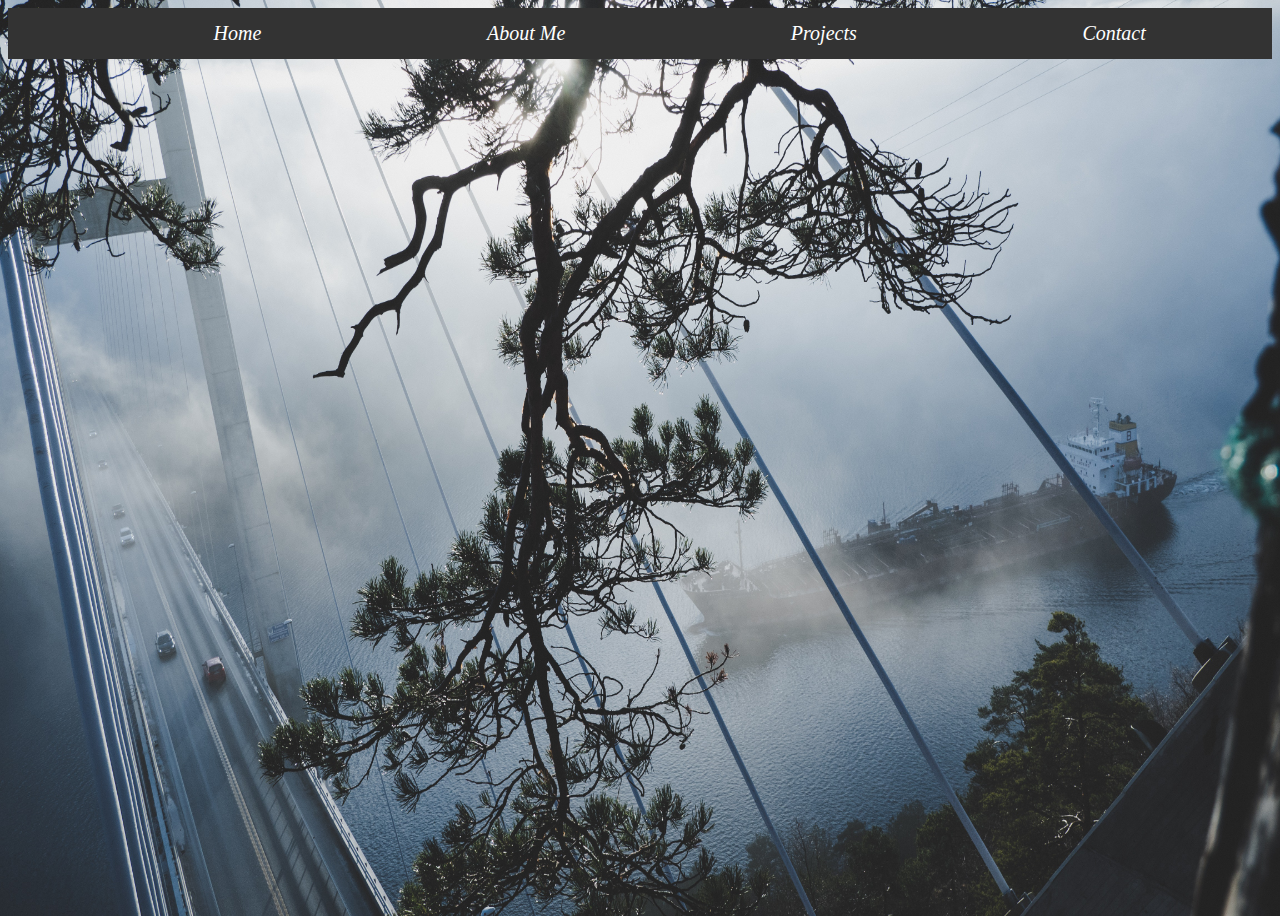
==== About.html @ ecbacf46 "BT1" ====
<html lang="en-us">

<head>
  <title>BTDigiProfile|About</title>
  <link href="CSS\styles.css" rel="stylesheet">
</head>

<body>

<div class="navbar">
  <ul>
    <li><a href="#">Home</a></li>
    <li><a href="#">About Me</a></li>
    <li><a href="#">Projects</a></li>
    <li><a href="#">Contact</a></li>
</div>

<div class="footer">

</div>

</body>
</html>
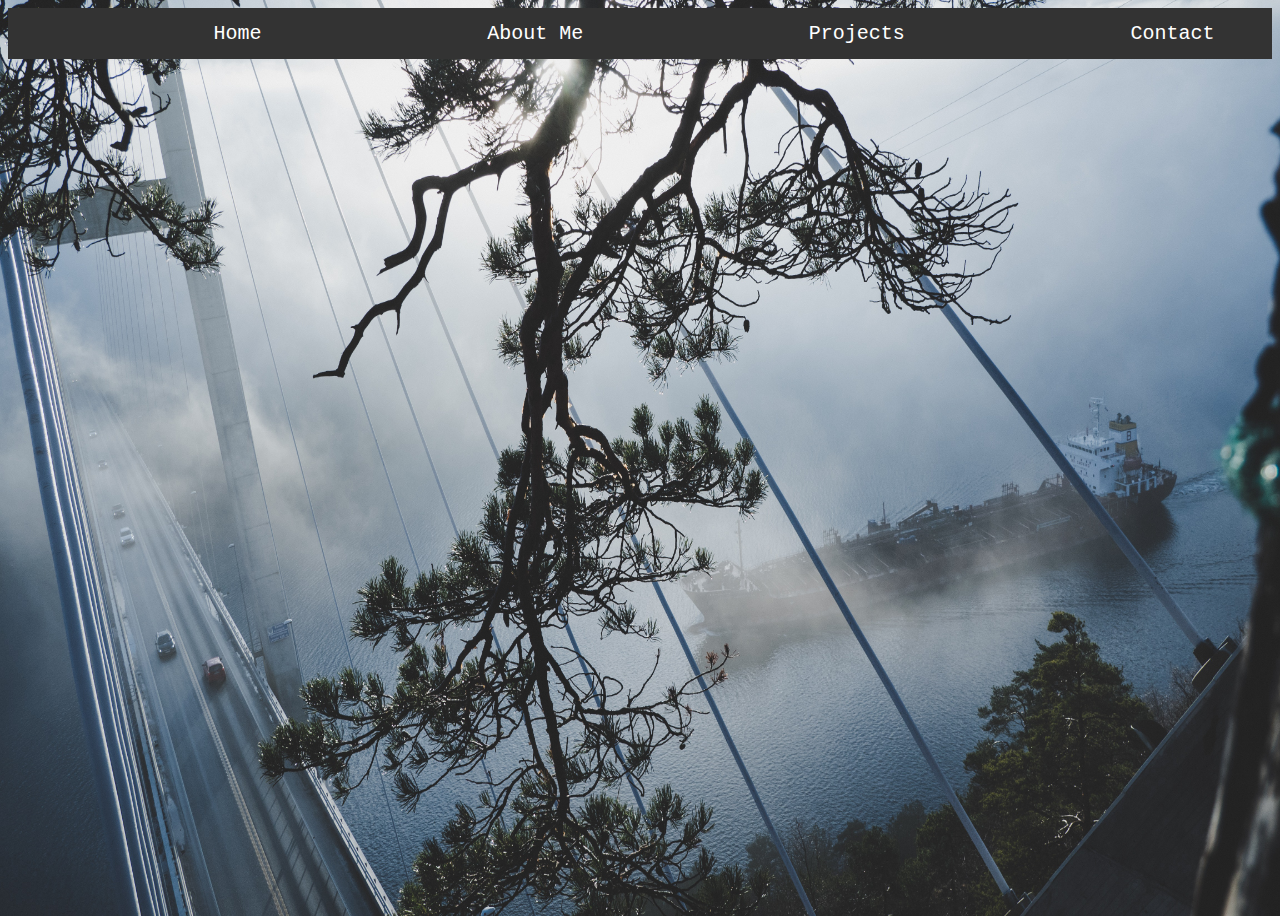
==== commit 07f21bcc: "BT1" ====
--- a/About.html
+++ b/About.html
@@ -9,10 +9,10 @@
 
 <div class="navbar">
   <ul>
-    <li><a href="#">Home</a></li>
-    <li><a href="#">About Me</a></li>
-    <li><a href="#">Projects</a></li>
-    <li><a href="#">Contact</a></li>
+    <li><a href="Home.html">Home</a></li>
+    <li><a href="About.html">About Me</a></li>
+    <li><a href="Projects.html">Projects</a></li>
+    <li><a href="Contact.html">Contact</a></li>
 </div>
 
 <div class="footer">
